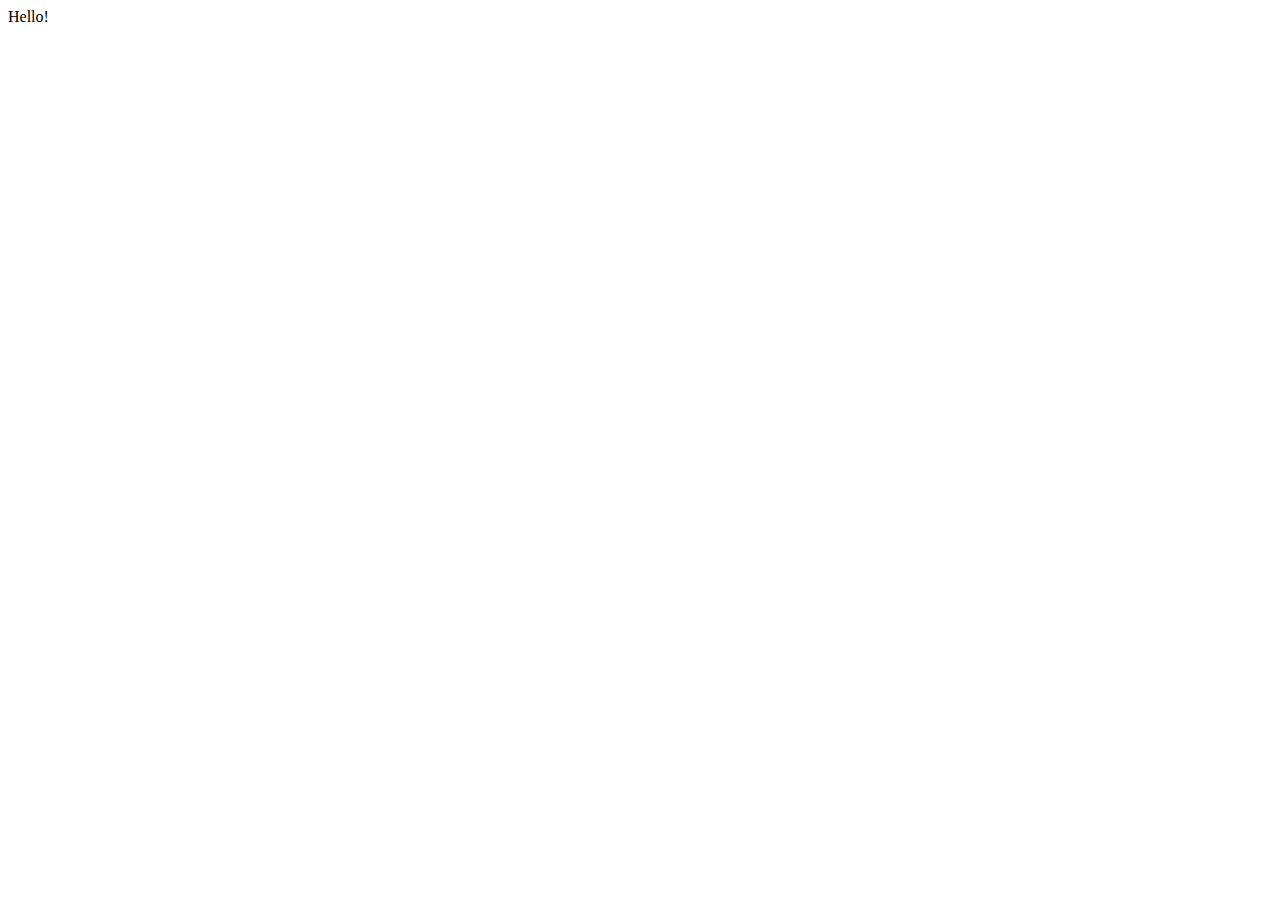
==== objectsPractice/index.html @ a4a81649 "added week 1 exercises" ====
<!DOCTYPE html>
<html lang="en">
<head>
    <meta charset="UTF-8">
    <meta name="viewport" content="width=device-width, initial-scale=1.0">
    <meta http-equiv="X-UA-Compatible" content="ie=edge">
    <title>Document</title>
    <link rel="stylesheet" href="style.css">
    <script src="objects.js"></script>
</head

>
<body>

    <div>Hello!</div>    

</body>
</html>
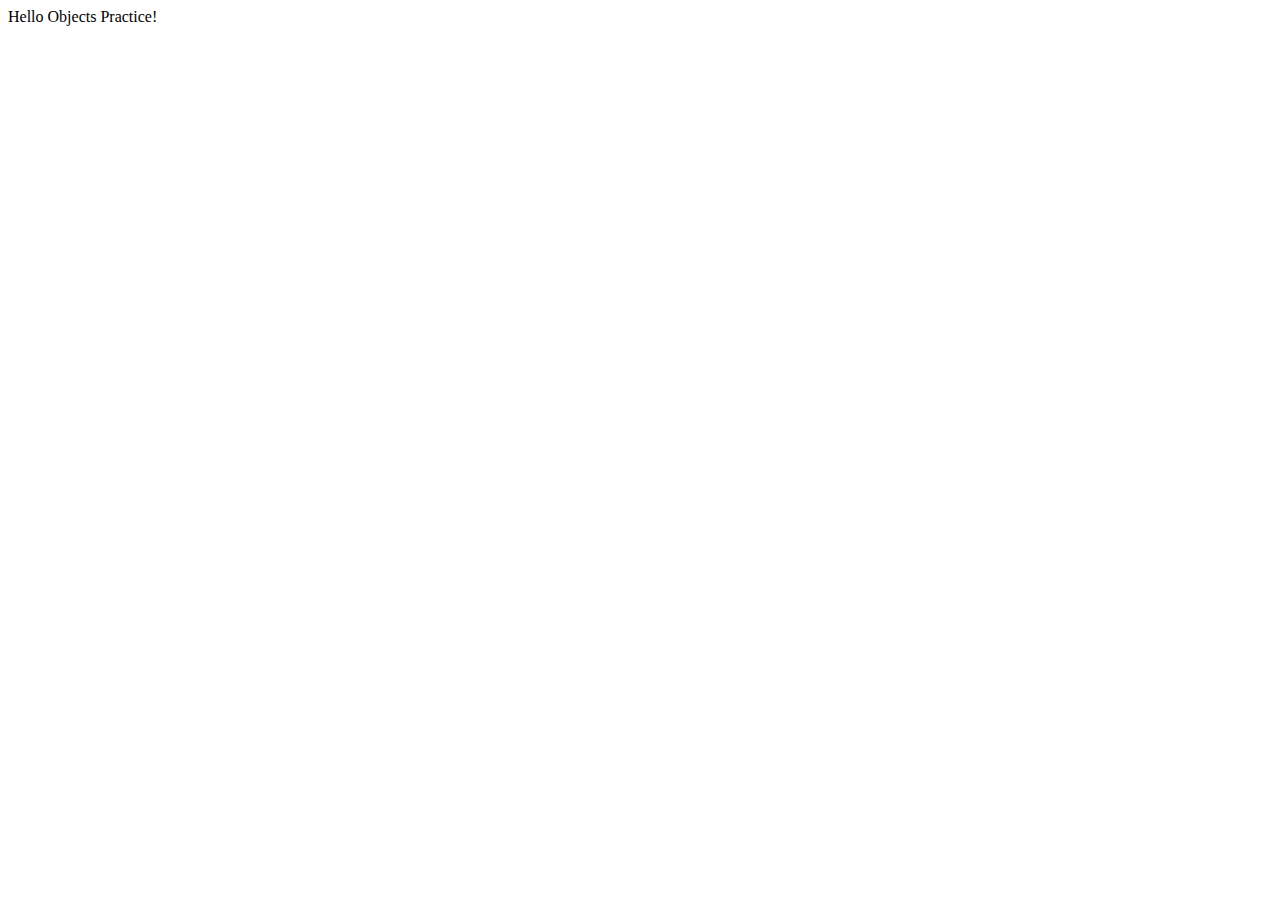
==== commit 246f8561: "week 1 exercises" ====
--- a/objectsPractice/index.html
+++ b/objectsPractice/index.html
@@ -12,7 +12,7 @@
 >
 <body>
 
-    <div>Hello!</div>    
+    <div>Hello Objects Practice!</div>    
 
 </body>
 </html>